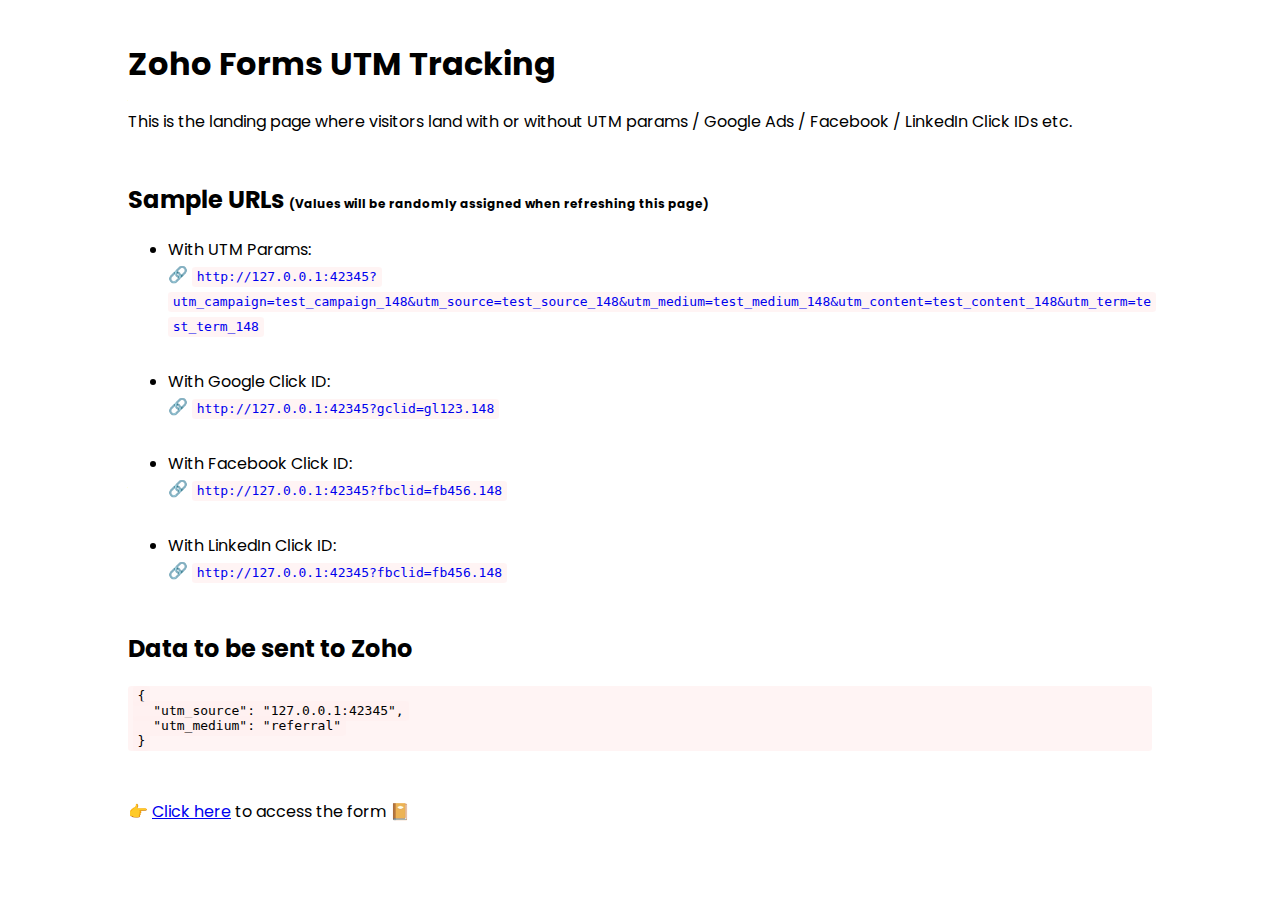
==== index.html @ 0c4ccbbc "first commit" ====
<!DOCTYPE html>
<html lang="en">
	<head>
		<meta charset="UTF-8" />
		<meta http-equiv="X-UA-Compatible" content="IE=edge" />
		<meta name="viewport" content="width=device-width, initial-scale=1.0" />
		<title>Zoho Forms UTM Tracking</title>
		<link rel="preconnect" href="https://fonts.googleapis.com" />
		<link rel="preconnect" href="https://fonts.gstatic.com" crossorigin />
		<link
			href="https://fonts.googleapis.com/css2?family=Poppins:wght@400,600&display=swap"
			rel="stylesheet"
		/>
		<link rel="stylesheet" href="style.css" />
	</head>
	<body>
		<h1>Zoho Forms UTM Tracking</h1>

		<p>
			This is the landing page where visitors land with or without UTM params /
			Google Ads / Facebook / LinkedIn Click IDs etc.
		</p>

		<div id="sample-links">
			<h2>
				Sample URLs
				<span>(Values will be randomly assigned when refreshing this page)</span>
			</h2>

			<!-- Placeholder links -->
			<ul>
				<li></li>
				<li></li>
				<li></li>
				<li></li>
			</ul>
		</div>

		<div id="data">
			<h2>Data to be sent to Zoho</h2>
			<p id="json-data">JSON DATA</p>
		</div>

		<p>
			👉
			<a href="form.html">Click here</a>
			to access the form 📔
		</p>

		<!-- Zoho UTM Tracking Script -->
		<script src="zohoUtmTrack.js"></script>

		<!-- Script file to make the DOM changes -->
		<script src="main.js"></script>
	</body>
</html>
---- style.css ----
body {
	width: 80%;
	font-family: 'Poppins', sans-serif;
	margin: 2.5em auto 0;
}

li {
	margin-bottom: 2em;
}

p {
	margin-bottom: 3em;
}
code,
pre {
	font-family: monospace;
	background: #ffeff0b5;
	word-wrap: break-word;
	box-decoration-break: clone;
	padding: 0.1rem 0.3rem 0.2rem;
	border-radius: 0.2rem;
}

#sample-links {
	margin: 3em 0;
}

span {
	font-size: 12px;
}

li a {
	text-decoration: none;
}
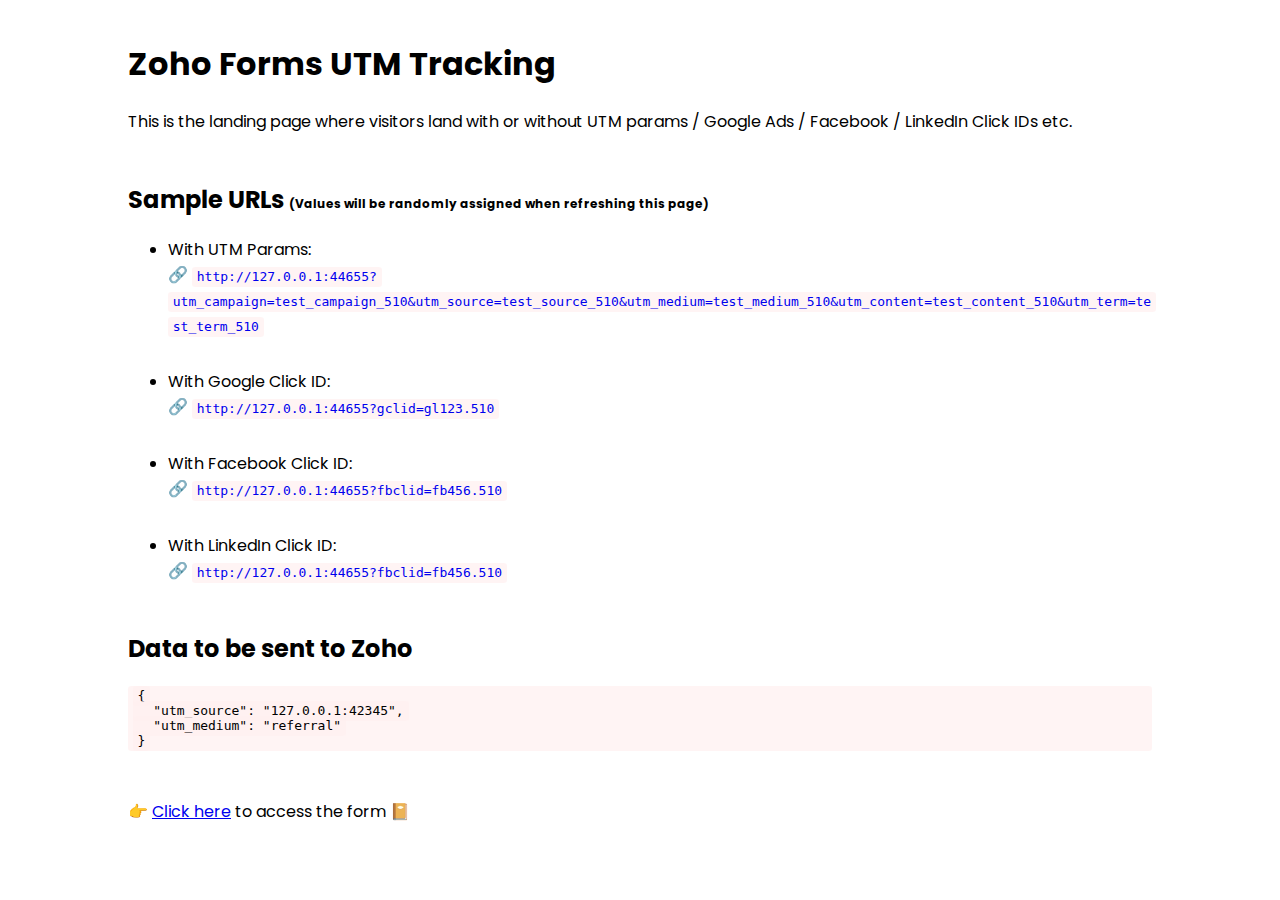
==== commit 135f13b6: "Structure direcotries" ====
--- a/index.html
+++ b/index.html
@@ -11,7 +11,7 @@
 			href="https://fonts.googleapis.com/css2?family=Poppins:wght@400,600&display=swap"
 			rel="stylesheet"
 		/>
-		<link rel="stylesheet" href="style.css" />
+		<link rel="stylesheet" href="assets/style.css" />
 	</head>
 	<body>
 		<h1>Zoho Forms UTM Tracking</h1>
@@ -48,9 +48,9 @@
 		</p>
 
 		<!-- Zoho UTM Tracking Script -->
-		<script src="zohoUtmTrack.js"></script>
+		<script src="assets/zohoUtmTrack.js"></script>
 
 		<!-- Script file to make the DOM changes -->
-		<script src="main.js"></script>
+		<script src="assets/main.js"></script>
 	</body>
 </html>
--- a/assets/style.css
+++ b/assets/style.css
@@ -0,0 +1,34 @@
+body {
+	width: 80%;
+	font-family: 'Poppins', sans-serif;
+	margin: 2.5em auto 0;
+}
+
+li {
+	margin-bottom: 2em;
+}
+
+p {
+	margin-bottom: 3em;
+}
+code,
+pre {
+	font-family: monospace;
+	background: #ffeff0b5;
+	word-wrap: break-word;
+	box-decoration-break: clone;
+	padding: 0.1rem 0.3rem 0.2rem;
+	border-radius: 0.2rem;
+}
+
+#sample-links {
+	margin: 3em 0;
+}
+
+span {
+	font-size: 12px;
+}
+
+li a {
+	text-decoration: none;
+}
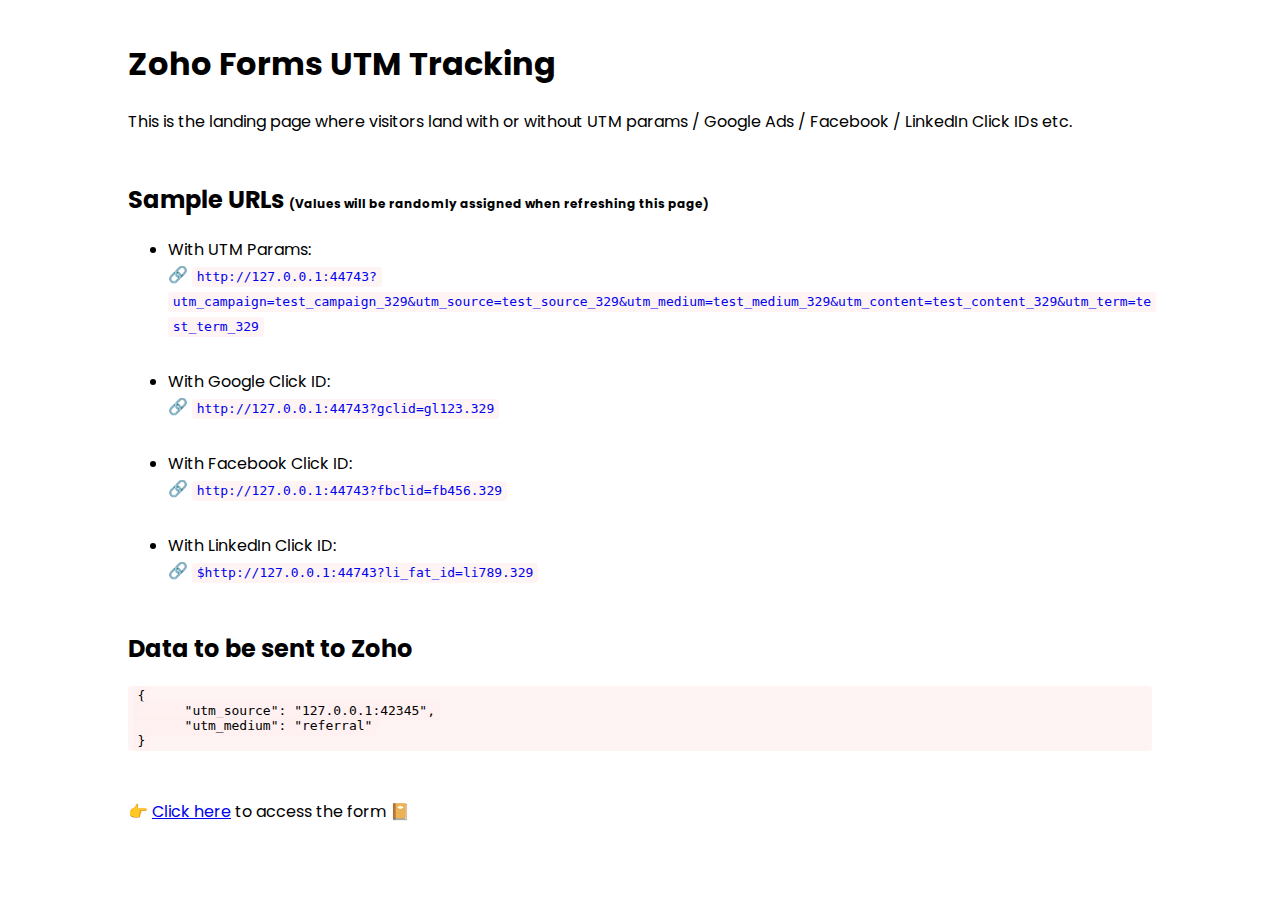
==== commit 716ef50a: "Add GTM" ====
--- a/index.html
+++ b/index.html
@@ -12,6 +12,21 @@
 			rel="stylesheet"
 		/>
 		<link rel="stylesheet" href="assets/style.css" />
+
+		<!-- Google Tag Manager -->
+		<!-- <script>
+			(function (w, d, s, l, i) {
+				w[l] = w[l] || [];
+				w[l].push({ 'gtm.start': new Date().getTime(), event: 'gtm.js' });
+				var f = d.getElementsByTagName(s)[0],
+					j = d.createElement(s),
+					dl = l != 'dataLayer' ? '&l=' + l : '';
+				j.async = true;
+				j.src = 'https://www.googletagmanager.com/gtm.js?id=' + i + dl;
+				f.parentNode.insertBefore(j, f);
+			})(window, document, 'script', 'dataLayer', 'GTM-5QGCHCD');
+		</script> -->
+		<!-- End Google Tag Manager -->
 	</head>
 	<body>
 		<h1>Zoho Forms UTM Tracking</h1>
